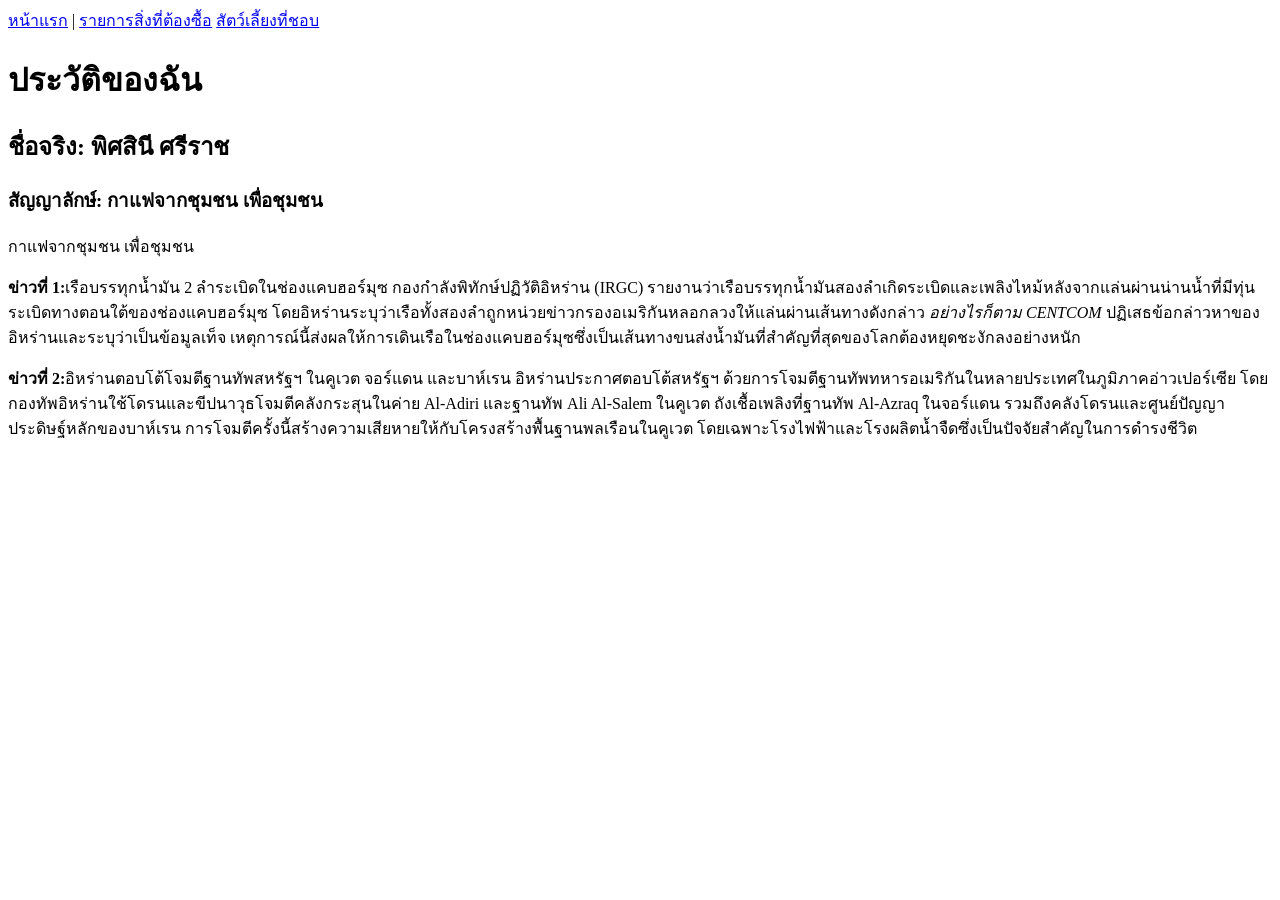
==== index.html @ 5f691625 "Initial commit" ====
<!doctype html>
<html lang="th">

<head>
    <meta charset="UTF-8">
    <meta name="viewport" content="width=device-width, initial-scale=1.0">
    <title>Baby por</title>
</head>

<body>
    <a href="index.html">หน้าแรก</a> | <a href="order.html">รายการสิ่งที่ต้องซื้อ</a> <a href="animal.html">สัตว์เลี้ยงที่ชอบ</a>
    <h1>ประวัติของฉัน</h1>
    <h2>ชื่อจริง: พิศสินี ศรีราช</h2>
    <h3>สัญญาลักษ์: กาแฟจากชุมชน เพื่อชุมชน</h3>
    <p>กาแฟจากชุมชน เพื่อชุมชน</p>
    <p><strong>ข่าวที่ 1:</strong>เรือบรรทุกน้ำมัน 2 ลำระเบิดในช่องแคบฮอร์มุซ
        กองกำลังพิทักษ์ปฏิวัติอิหร่าน (IRGC)
        รายงานว่าเรือบรรทุกน้ำมันสองลำเกิดระเบิดและเพลิงไหม้หลังจากแล่นผ่านน่านน้ำที่มีทุ่นระเบิดทางตอนใต้ของช่องแคบฮอร์มุซ
        โดยอิหร่านระบุว่าเรือทั้งสองลำถูกหน่วยข่าวกรองอเมริกันหลอกลวงให้แล่นผ่านเส้นทางดังกล่าว <em>อย่างไรก็ตาม CENTCOM</em>
        ปฏิเสธข้อกล่าวหาของอิหร่านและระบุว่าเป็นข้อมูลเท็จ
        เหตุการณ์นี้ส่งผลให้การเดินเรือในช่องแคบฮอร์มุซซึ่งเป็นเส้นทางขนส่งน้ำมันที่สำคัญที่สุดของโลกต้องหยุดชะงักลงอย่างหนัก</p>
    <p><strong>ข่าวที่ 2:</strong>อิหร่านตอบโต้โจมตีฐานทัพสหรัฐฯ ในคูเวต จอร์แดน และบาห์เรน
    อิหร่านประกาศตอบโต้สหรัฐฯ ด้วยการโจมตีฐานทัพทหารอเมริกันในหลายประเทศในภูมิภาคอ่าวเปอร์เซีย
    โดยกองทัพอิหร่านใช้โดรนและขีปนาวุธโจมตีคลังกระสุนในค่าย Al-Adiri และฐานทัพ Ali Al-Salem ในคูเวต
    ถังเชื้อเพลิงที่ฐานทัพ Al-Azraq ในจอร์แดน รวมถึงคลังโดรนและศูนย์ปัญญาประดิษฐ์หลักของบาห์เรน
    การโจมตีครั้งนี้สร้างความเสียหายให้กับโครงสร้างพื้นฐานพลเรือนในคูเวต
    โดยเฉพาะโรงไฟฟ้าและโรงผลิตน้ำจืดซึ่งเป็นปัจจัยสำคัญในการดำรงชีวิต</p>
</body>

</html>
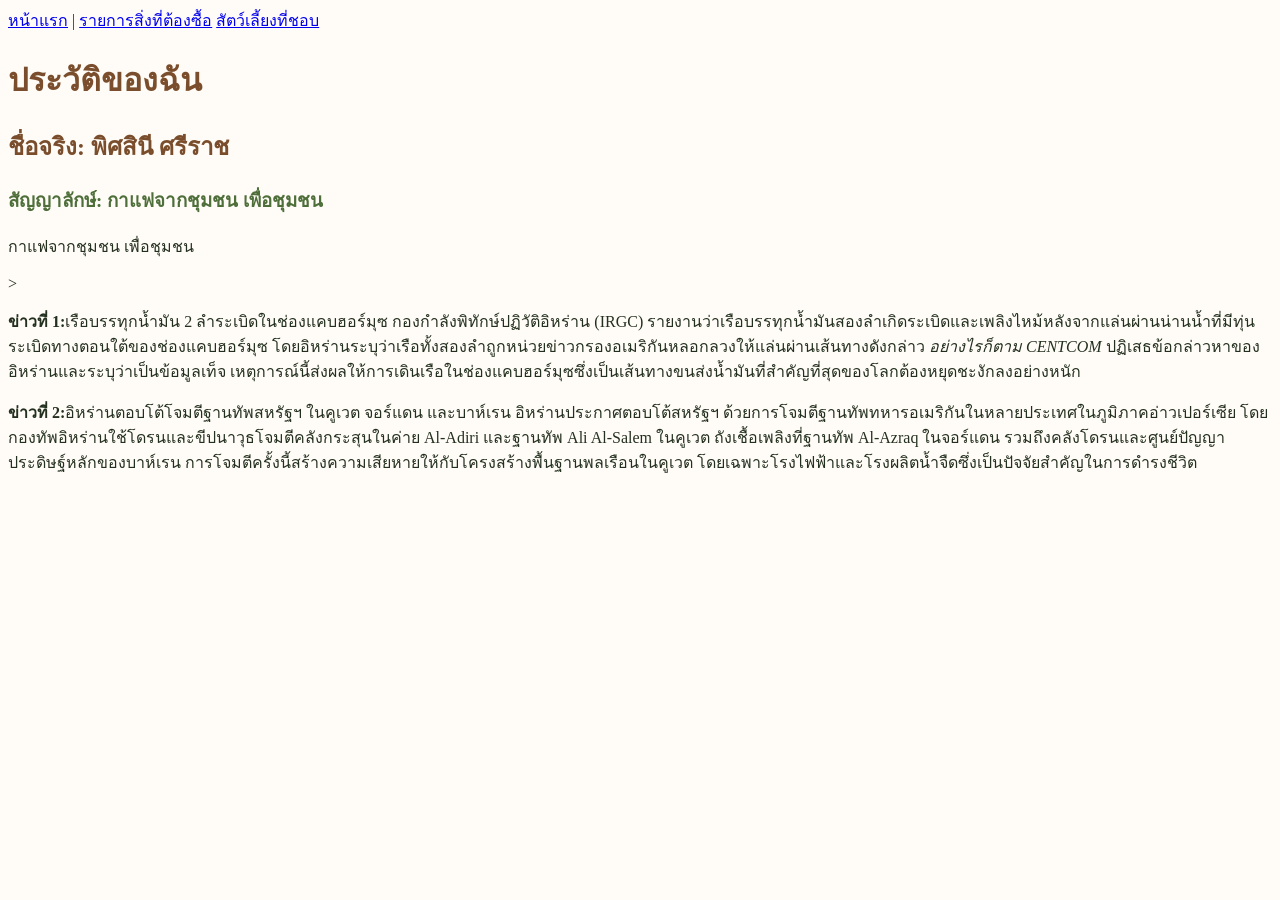
==== commit f13f3523: "add style css" ====
--- a/index.html
+++ b/index.html
@@ -5,14 +5,15 @@
     <meta charset="UTF-8">
     <meta name="viewport" content="width=device-width, initial-scale=1.0">
     <title>Baby por</title>
+    <link rel="stylesheet" href="sttyle.css">
 </head>
 
 <body>
     <a href="index.html">หน้าแรก</a> | <a href="order.html">รายการสิ่งที่ต้องซื้อ</a> <a href="animal.html">สัตว์เลี้ยงที่ชอบ</a>
     <h1>ประวัติของฉัน</h1>
     <h2>ชื่อจริง: พิศสินี ศรีราช</h2>
-    <h3>สัญญาลักษ์: กาแฟจากชุมชน เพื่อชุมชน</h3>
-    <p>กาแฟจากชุมชน เพื่อชุมชน</p>
+    <h3 class="first-h3">สัญญาลักษ์: กาแฟจากชุมชน เพื่อชุมชน</h3>
+    <p>กาแฟจากชุมชน เพื่อชุมชน</p>>
     <p><strong>ข่าวที่ 1:</strong>เรือบรรทุกน้ำมัน 2 ลำระเบิดในช่องแคบฮอร์มุซ
         กองกำลังพิทักษ์ปฏิวัติอิหร่าน (IRGC)
         รายงานว่าเรือบรรทุกน้ำมันสองลำเกิดระเบิดและเพลิงไหม้หลังจากแล่นผ่านน่านน้ำที่มีทุ่นระเบิดทางตอนใต้ของช่องแคบฮอร์มุซ
--- a/sttyle.css
+++ b/sttyle.css
@@ -0,0 +1,25 @@
+:root {
+  --color-paper: #f8f4ec;
+  --color-surface: #fffcf7;
+  --color-ink: #24301f;
+  --color-brand: #7a4e2d;
+  --color-accent: #4f6f3a;
+  --color-focus: #e8c547;
+}
+
+body{
+    background-color: var(--color-surface);
+    color: var(--color-ink);
+}
+
+h1,h2{
+    color:var(--color-brand);
+}h3{
+    color:var(--color-accent)
+}
+p{
+    color:var(--color-ink);
+}
+.first-p{
+    color:var(--color-focus);
+}
